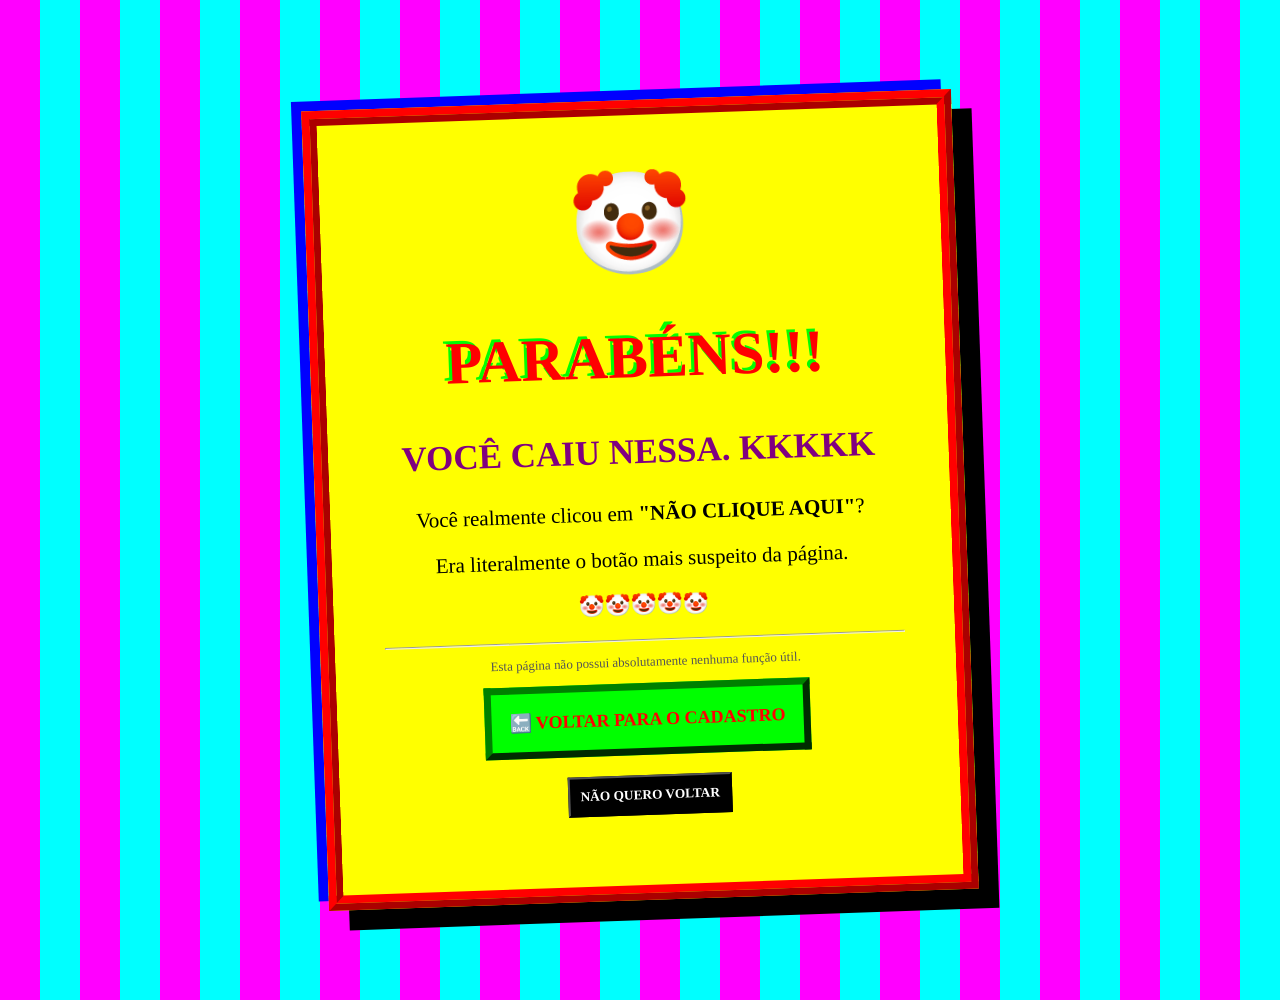
==== zoera.html @ 479117db "Adicionando final da pagina" ====
<!DOCTYPE html>
<html lang="pt-BR">

<head>

    <meta charset="UTF-8">

    <meta name="viewport"
          content="width=device-width, initial-scale=1.0">

    <title>Você caiu!</title>

    <link rel="stylesheet"
          href="style.css">

</head>


<body class="fundoZoera">


    <div class="zoera-box">

        <div class="emojiGrande">
            🤡
        </div>


        <h1>
            PARABÉNS!!!
        </h1>


        <h2>
            VOCÊ CAIU NESSA. KKKKK
        </h2>


        <p>
            Você realmente clicou em
            <b>"NÃO CLIQUE AQUI"</b>?
        </p>


        <p>
            Era literalmente o botão mais suspeito da página.
        </p>


        <p>
            🤡🤡🤡🤡🤡
        </p>


        <hr>


        <p class="textoPequeno">

            Esta página não possui absolutamente
            nenhuma função útil.

        </p>


        <button
            class="botaoVoltar"
            onclick="voltarInicio()">

            🔙 VOLTAR PARA O CADASTRO

        </button>


        <button
            class="botaoOutro"
            onclick="outraZoera()">

            NÃO QUERO VOLTAR

        </button>


        <div id="zoeraMensagem"></div>


    </div>


    <script>

        function voltarInicio() {

            window.location.href = "index.html";

        }


        function outraZoera() {

            document.getElementById("zoeraMensagem").innerHTML =

                "🤡 Você clicou de novo. Impressionante.";

        }

    </script>


</body>

</html>
---- style.css ----
* {
    box-sizing: border-box;
}


body {
    margin: 0;

    font-family: "Comic Sans MS", cursive;

    background:
        repeating-linear-gradient(
            45deg,
            yellow,
            yellow 15px,
            magenta 15px,
            magenta 30px
        );

    color: #000080;
}


/* =========================
   PÁGINA PRINCIPAL
========================= */


#avisoTopo {

    background: red;

    color: yellow;

    padding: 12px;

    text-align: center;

    font-weight: bold;

    font-size: 20px;

    animation: piscar 0.5s infinite;
}


@keyframes piscar {

    0% {
        opacity: 1;
    }

    50% {
        opacity: 0.2;
    }

    100% {
        opacity: 1;
    }

}


main {

    width: 700px;

    margin: 50px auto;

    background: #c0c0c0;

    padding: 20px;

    border: 10px ridge white;

    box-shadow: 15px 15px 0 black;
}


marquee {

    background: blue;

    color: yellow;

    font-size: 22px;

    padding: 10px;
}


h1 {

    text-align: center;

    color: red;

    font-size: 40px;

    text-shadow:
        4px 4px yellow,
        -3px -3px lime;
}


.barra {

    background: black;

    color: lime;

    padding: 10px;

    font-family: monospace;
}


.avisoAmarelo {

    margin-top: 20px;

    padding: 15px;

    background: yellow;

    color: red;

    border: 5px dashed red;

    font-weight: bold;
}


fieldset {

    margin-top: 25px;

    border: 5px dotted red;

    background: #eee;
}


legend {

    background: purple;

    color: yellow;

    padding: 10px;

    font-weight: bold;
}


label {

    display: block;

    margin-top: 15px;

    color: black;
}


input,
select {

    width: 100%;

    padding: 12px;

    margin-top: 5px;

    border: 4px inset #aaa;
}


.botoes {

    display: flex;

    justify-content: space-between;

    margin-top: 30px;
}


button {

    cursor: pointer;

    font-family: "Comic Sans MS", cursive;

    font-weight: bold;
}


.cancelar {

    background: lime;

    color: blue;

    border: 6px outset green;

    padding: 15px 35px;

    font-size: 18px;
}


.avancar {

    background: #ddd;

    color: #aaa;

    border: 2px solid #aaa;

    padding: 8px 15px;

    font-size: 10px;
}


.botao-suspeito {

    display: block;

    margin: 30px auto;

    background: red;

    color: yellow;

    border: 5px dashed black;

    padding: 15px;

    font-size: 17px;

    animation: piscar 0.7s infinite;
}


.botaoPequeno {

    background: black;

    color: black;

    border: none;

    font-size: 8px;

    display: block;

    margin: 20px auto;
}


.botaoSenha {

    background: orange;

    color: red;

    border: 5px outset yellow;

    padding: 15px;

    font-size: 16px;
}


.checkbox {

    background: orange;

    padding: 10px;

    margin-top: 20px;

    border: 4px double purple;
}


.checkbox input {

    width: auto;
}


.popup {

    position: fixed;

    width: 270px;

    background: yellow;

    border: 7px outset white;

    padding: 15px;

    z-index: 1000;

    box-shadow: 10px 10px black;
}


.popup h3 {

    background: red;

    color: white;

    padding: 5px;
}


.popup button {

    background: blue;

    color: white;

    padding: 8px 20px;
}


.popup1 {

    top: 80px;

    left: 30px;
}


.popup2 {

    top: 300px;

    right: 30px;
}


.popup3 {

    bottom: 40px;

    left: 40px;
}


#mensagem {

    margin-top: 20px;

    padding: 15px;

    background: red;

    color: yellow;

    font-weight: bold;
}


.rodape {

    margin-top: 30px;

    text-align: center;

    font-size: 12px;
}


/* =========================
   PÁGINA DE ZOEIRA
========================= */


.fundoZoera {

    background:
        repeating-linear-gradient(
            90deg,
            magenta 0px,
            magenta 40px,
            cyan 40px,
            cyan 80px
        );
}


.zoera-box {

    width: 650px;

    margin: 100px auto;

    padding: 50px;

    text-align: center;

    background: yellow;

    border: 15px ridge red;

    box-shadow:
        20px 20px black,
        -10px -10px blue;

    transform: rotate(-2deg);
}


.emojiGrande {

    font-size: 100px;

    animation: girar 1s infinite linear;
}


@keyframes girar {

    from {
        transform: rotate(0deg);
    }

    to {
        transform: rotate(360deg);
    }

}


.zoera-box h1 {

    font-size: 60px;
}


.zoera-box h2 {

    color: purple;

    font-size: 35px;
}


.zoera-box p {

    color: black;

    font-size: 21px;
}


.textoPequeno {

    font-size: 13px !important;

    color: #555 !important;
}


.botaoVoltar {

    background: lime;

    color: red;

    border: 7px outset green;

    padding: 18px;

    font-size: 18px;
}


.botaoOutro {

    display: block;

    margin: 20px auto;

    background: black;

    color: white;

    padding: 10px;
}


/* =========================
   PÁGINA DE SENHA
========================= */


.fundoSenha {

    background:
        repeating-linear-gradient(
            135deg,
            #00ff00,
            #00ff00 20px,
            #0000ff 20px,
            #0000ff 40px
        );
}


.senhaContainer {

    width: 650px;

    margin: 80px auto;

    padding: 30px;

    background: #c0c0c0;

    border: 10px ridge white;

    box-shadow: 20px 20px black;
}


.senhaContainer marquee {

    background: red;

    color: yellow;
}


.regrasSenha {

    margin: 20px 0;

    padding: 20px;

    background: pink;

    border: 5px dashed red;

    color: red;
}


.regrasSenha li {

    margin: 10px 0;
}


.botaoSenhaGrande {

    display: block;

    margin: 30px auto;

    padding: 18px;

    background: lime;

    color: blue;

    border: 7px outset green;

    font-size: 20px;
}


#senhaMensagem {

    margin-top: 20px;

    padding: 15px;

    background: red;

    color: yellow;

    font-weight: bold;
}


/* =========================
   PÁGINA SEM INTERNET
========================= */


.internetBody {

    background: white;

    font-family: Arial, sans-serif;

    color: #202124;
}


.internetContainer {

    width: 600px;

    margin: 130px auto;

    padding: 30px;
}


.iconeInternet {

    font-size: 70px;

    filter: grayscale(1);
}


.internetContainer h1 {

    text-align: left;

    color: #202124;

    font-size: 30px;

    text-shadow: none;
}


.internetContainer p {

    color: #5f6368;

    font-size: 16px;
}


.codigoErro {

    display: inline-block;

    background: #f1f3f4;

    padding: 8px;

    font-family: monospace;
}


.botoesInternet button {

    margin-right: 10px;

    padding: 10px 18px;

    border: 1px solid #dadce0;

    background: white;

    color: #1a73e8;

    font-family: Arial;
}


.caixaDetalhes {

    margin-top: 25px;

    padding: 20px;

    background: #f1f3f4;

    color: #555;
}


/* =========================
   PÁGINA FINAL
========================= */


.fundoFinal {

    background:
        repeating-linear-gradient(
            45deg,
            yellow,
            yellow 20px,
            lime 20px,
            lime 40px
        );
}


.finalContainer {

    width: 650px;

    margin: 100px auto;

    padding: 50px;

    text-align: center;

    background: yellow;

    border: 15px ridge blue;

    box-shadow: 20px 20px black;
}


.trofeu {

    font-size: 100px;
}


.finalContainer h1 {

    font-size: 55px;

    color: red;
}


.finalContainer h2 {

    font-size: 35px;

    color: blue;
}


.finalContainer p {

    color: black;

    font-size: 20px;
}


.premio {

    margin: 30px;

    padding: 20px;

    background: orange;

    border: 5px dotted red;

    color: red;

    font-weight: bold;
}


.finalContainer button {

    padding: 15px;

    background: lime;

    color: red;

    border: 6px outset green;
}
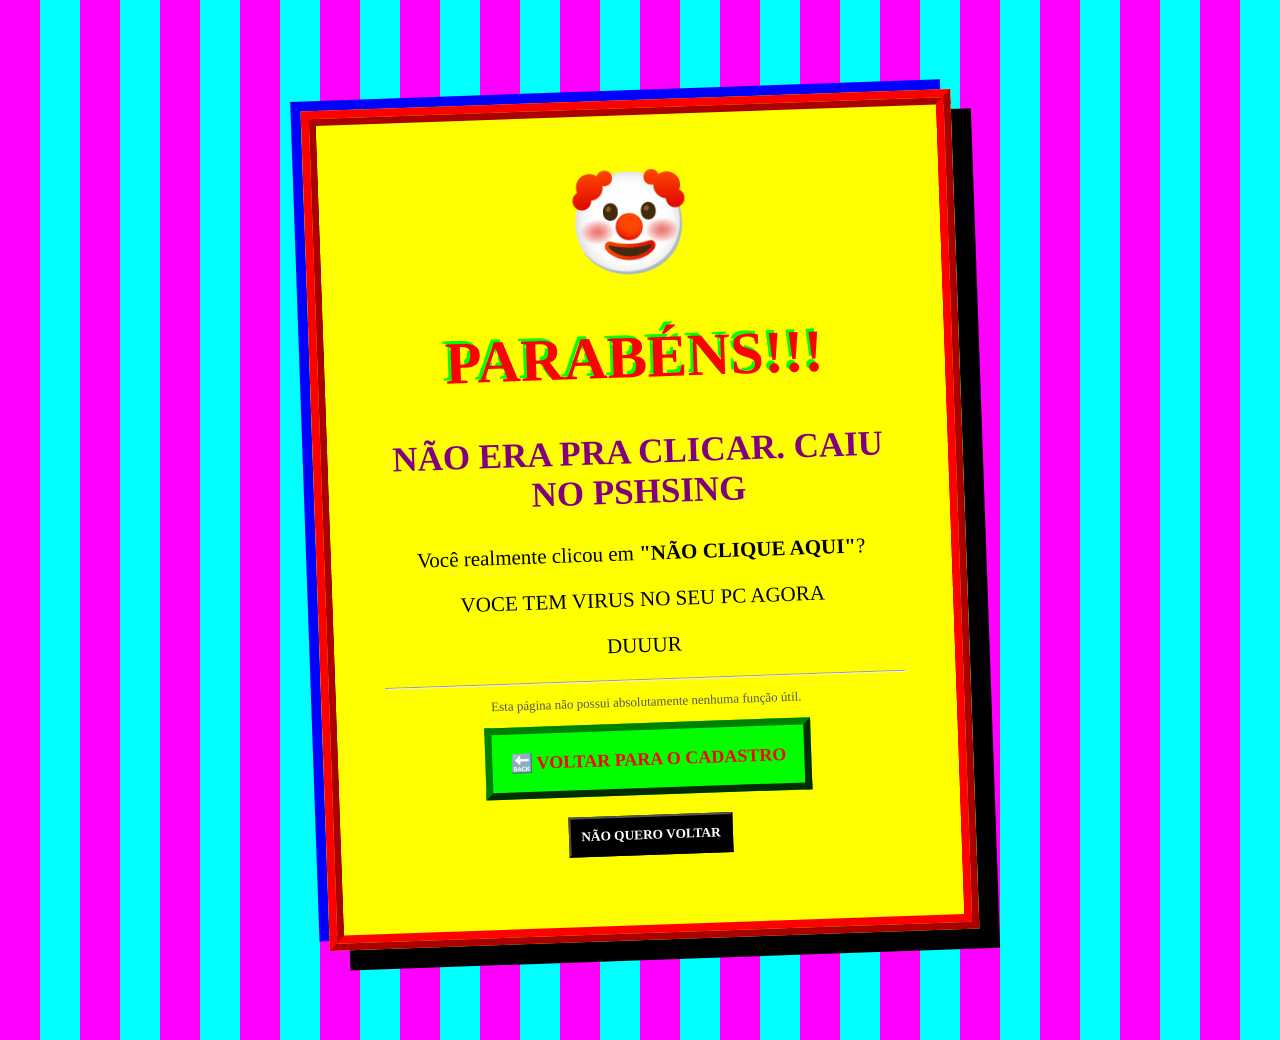
==== commit c9c57835: "ALTERANDO A PAGINA ZOERA.HTML" ====
--- a/zoera.html
+++ b/zoera.html
@@ -32,7 +32,7 @@
 
 
         <h2>
-            VOCÊ CAIU NESSA. KKKKK
+            NÃO ERA PRA CLICAR. CAIU NO PSHSING
         </h2>
 
 
@@ -43,12 +43,12 @@
 
 
         <p>
-            Era literalmente o botão mais suspeito da página.
+            VOCE TEM VIRUS NO SEU PC AGORA
         </p>
 
 
         <p>
-            🤡🤡🤡🤡🤡
+            DUUUR
         </p>
 
 
@@ -100,7 +100,7 @@
 
             document.getElementById("zoeraMensagem").innerHTML =
 
-                "🤡 Você clicou de novo. Impressionante.";
+                " Você clicou de novo. Impressionante.";
 
         }
 
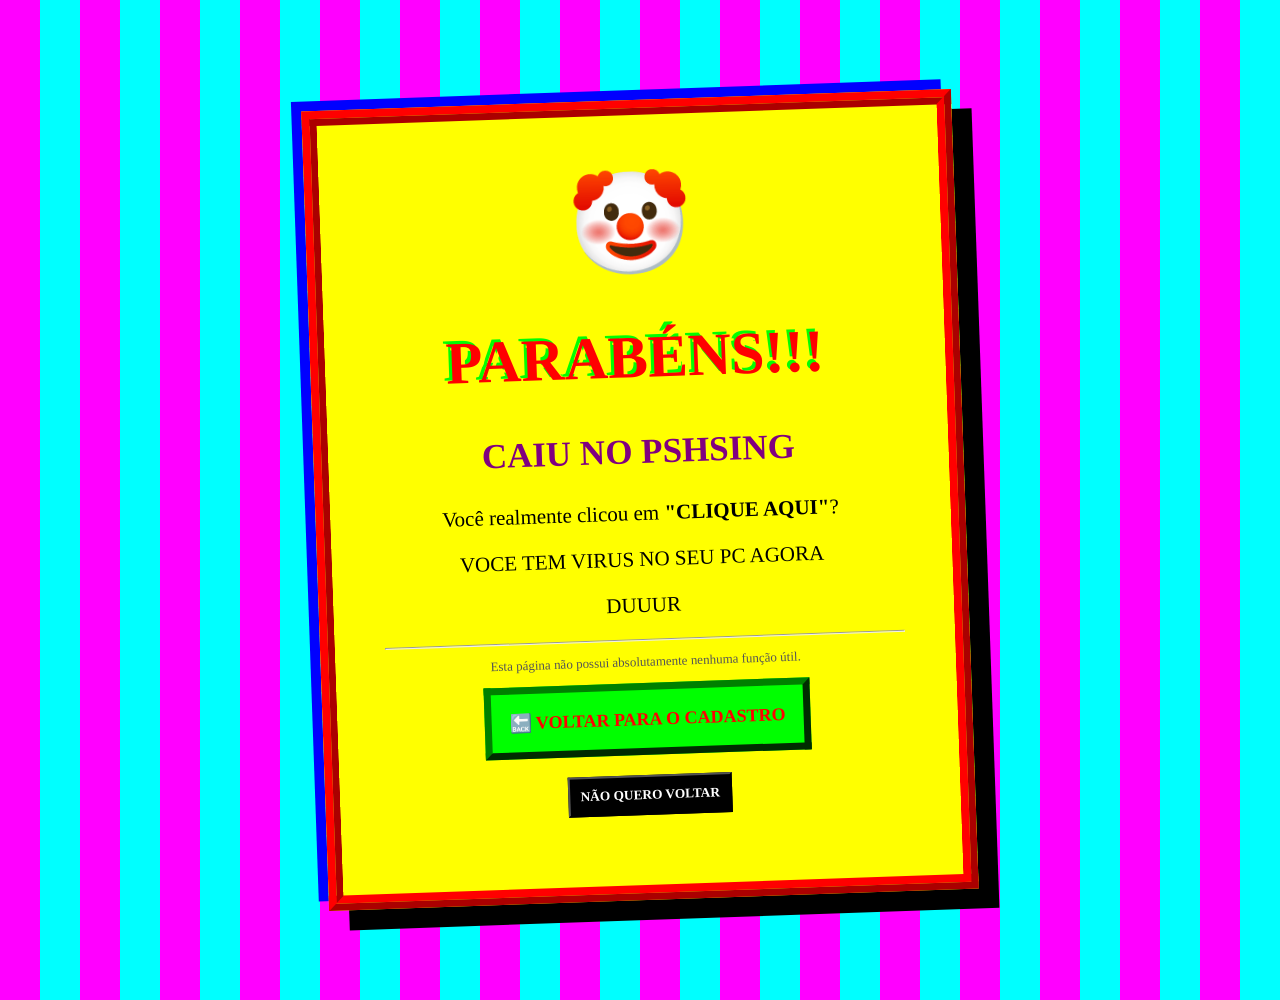
==== commit c1c0abd8: "ALTERANDO" ====
--- a/zoera.html
+++ b/zoera.html
@@ -32,13 +32,13 @@
 
 
         <h2>
-            NÃO ERA PRA CLICAR. CAIU NO PSHSING
+            CAIU NO PSHSING
         </h2>
 
 
         <p>
             Você realmente clicou em
-            <b>"NÃO CLIQUE AQUI"</b>?
+            <b>"CLIQUE AQUI"</b>?
         </p>
 
 
